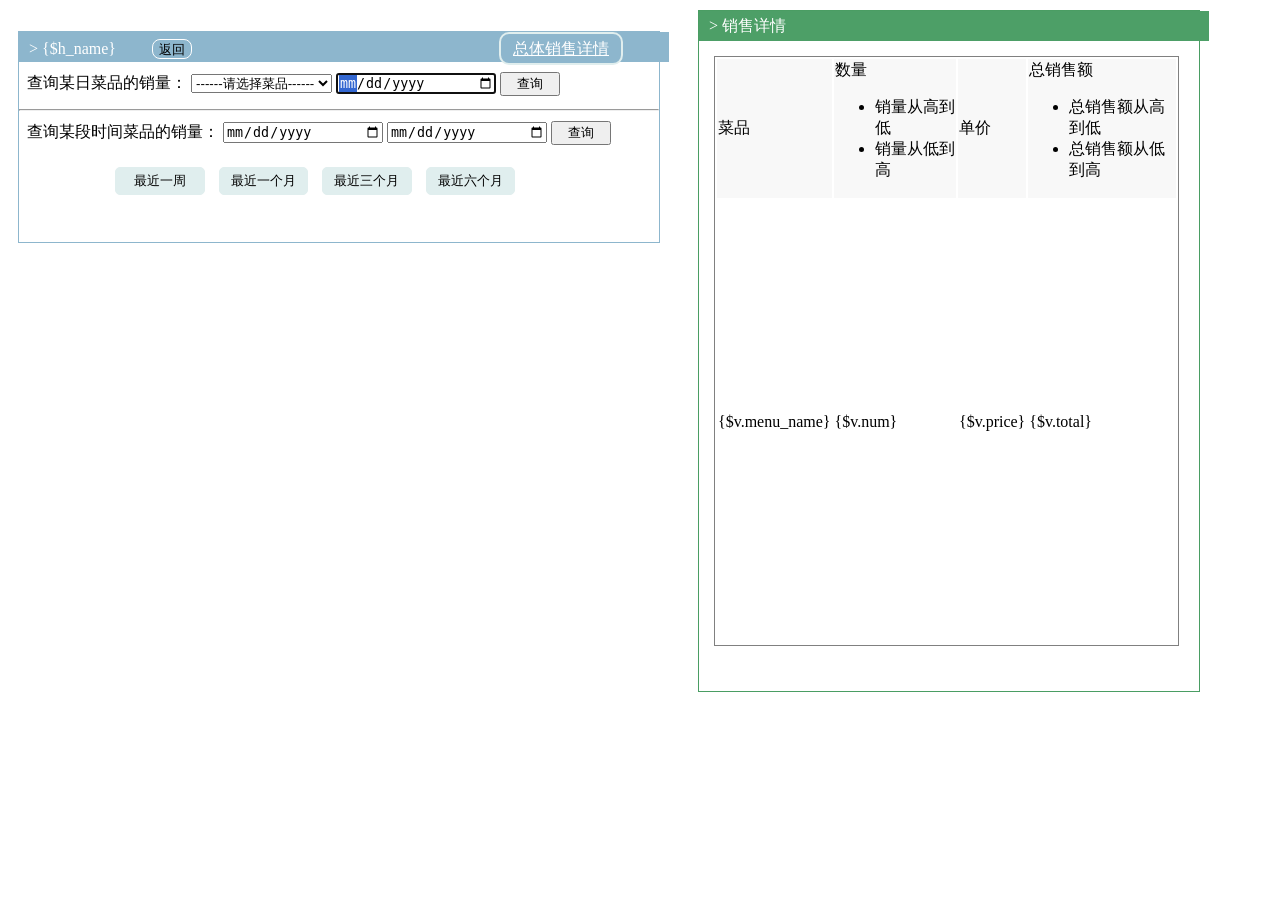
==== App/Admin/View/Index/Hotel/index.html @ 60c5d92b "Cloud20180113版" ====
<include file="Public/head" />

<body class="no-skin">
    <include file="Public/header" />
    <div class="main-container" id="main-container">
        <script type="text/javascript">
            try {
                ace.settings.check('main-container', 'fixed')
            } catch (e) {}
        </script>
        <include file="Public/sidebar" />
        <div class="main-content">
            <div class="main-content-inner">
                <!-- #section:basics/content.breadcrumbs -->
                <include file="Public/breadcrumbs" />
                <!-- /section:basics/content.breadcrumbs -->
                <div class="page-content">

                    <include file="Public/set" />
                    <script type="text/javascript" src="__PUBLIC__/Admin/js/changedata.js"></script>

                    <div style="width: auto;height: auto;">
                        <!-- /section:settings.box -->

                        <!-- left -->

                        <div class="lcontentpage" style="border: 1px solid #8DB6CD;width: 640px;height:210px;float: left;margin: 10px;position: relative;margin-top: 23px;">
                            <div style="height: 30px;position:absolute;top: 0px;width: 100%;background-color:#8DB6CD;line-height: 30px;padding-left: 10px;color:white; ">
                                >&nbsp;{$h_name} &nbsp;&nbsp;&nbsp; &nbsp;&nbsp;&nbsp;
                                <input type="button" value="返回" name="" onclick="window.history.back(); " style="height: 20px;width: 40px;margin-top: 7px;line-height: 17px;border: 1px solid white;background-color: transparent;border-radius: 8px;">
                            </div>
                            <div style="position: absolute;top: 40px;width: 100%;">
                                <form action="" method="post">
                                    &nbsp;&nbsp;查询某日菜品的销量：
                                    <select name="resname" onchange="" id="sel_1">
            <option value="0" selected="selected">------请选择菜品------</option>
            <foreach name="detail" item="v">
              <!--<option value="Name:{$v.menu_name} Num:{$v.num}">{$v.menu_name}</option>-->
              <option value='{$v.id}'>{$v.menu_name}</option>
            </foreach>
        </select>
                                    <input type="date" name="" id="time" autofocus="true" required="true" style="width: 25%;height: auto;margin-left: 0px;">
                                    <input type="button" id="timesubmit" value="查询" onclick="test()" style="margin-left: 0px;width:60px; ">

                                    <br /> 
                                    <hr style="margin-top: 13px; margin-bottom: 10px;"/>
                                    &nbsp;&nbsp;查询某段时间菜品的销量：
                                    <input type="date" name="" id="times" autofocus="true" required="true" style="width: 25%;height: auto;margin-left: 0px;">
                                    <input type="date" name="" id="timee" autofocus="true" required="true" style="width: 25%;height: auto;margin-left: 0px;">
                                   <input type="button" id="" value="查询" onclick="displaydata()" style="margin-left: 0px;width:60px; ">
                                   <br />
                                    <!--<select id="recent-time" style="margin-left: 10px;">
			                            <option value="a">最近一周</option>
			                            <option value="b">最近一个月</option>
			                            <option value="c">最近三个月</option>
			                            <option value="d">最近半年</option>
		                                </select>-->
		                            
                            </form>
                            <div style="margin: 5px auto 0;width: 70%;">
                            	<button class="timebutton" id="week" value="a" onclick="aweek()" style="width: 20%;height: 28px;padding: 2px 5px 2px 5px; margin-top: 6px; background: #e0eeee;border-radius: 5px;border: 1px solid #e0eeee;margin-right: 10px;">最近一周</button>
		                        <button class="timebutton" id="1month" value="b" onclick="onemonth()" style="width: 20%;height: 28px;padding: 2px 5px 2px 5px; margin-top: 6px; background: #e0eeee;border-radius: 5px;border: 1px solid #e0eeee; margin-right: 10px;">最近一个月</button>
		                        <button class="timebutton" id="3month" value="c" onclick="threemonth()" style="width: 20%;height: 28px;padding: 2px 5px 2px 5px; margin-top: 6px; background: #e0eeee;border-radius: 5px;border: 1px solid #e0eeee; margin-right: 10px;">最近三个月</button>
		                        <button class="timebutton" id="6month" value="d" onclick="sixmonth()" style="width: 20%;height: 28px;padding: 2px 5px 2px 5px; margin-top: 6px; background: #e0eeee;border-radius: 5px;border: 1px solid #e0eeee; margin-right: 10px;">最近六个月</button>
                            </div>
                            </div>
                            <div>



                                <div style="display: block;width: 120px;height: 29px;background-color:#8DB6CD;border: 2px solid #E0EEEE; border-radius: 10px;text-align: center;margin-left: 480px;position: absolute;top: 0px;line-height: 30px;"><a href="{:U('displayBox')}" style="color: white;">总体销售详情</a></div>
                            </div>

                        </div>

                        <!-- 柱状图表部分 -->
                        <div style="width: 635px;height: 455px;border:1px solid white;position: relative;top: 250px;margin-left: 10px;">



                            <div id="main" style="width: 620px;height: 450px;position: absolute;top: 40px;margin-left: 10px;">
                            </div>
                            <script type="text/javascript" src="__PUBLIC__/Admin/js/echarts.min.js"></script>
                            <script type="text/javascript">
                                var myChart = echarts.init(document.getElementById('main'));
                                var option = {

                                    title: {
                                        text: '销量前五的菜品的数量及金额',
                                        left: 'center',
                                        top: 0,
                                        textStyle: {
                                            fontWeight: 'normal',
                                            color: "#000",
                                            fontSize: 20
                                        }
                                    },

                                    tooltip: {
                                        trigger: 'axis'
                                    },
                                    legend: {
                                        left: 20,
                                        top: 30,
                                        itemGap: 16,
                                        itemWidth: 18,
                                        itemHeight: 10,
                                        data: ['数量', '金额']
                                    },
                                    toolbox: {
                                        show: true,
                                        feature: {
                                            dataView: {
                                                show: true,
                                                readOnly: false
                                            },
                                            magicType: {
                                                show: true,
                                                type: ['line', 'bar']
                                            },
                                            restore: {
                                                show: true
                                            },
                                            saveAsImage: {
                                                show: true
                                            }
                                        }
                                    },
                                    calculable: true,
                                    xAxis: [{
                                        type: 'category',
                                        data: ['{$detail.0.menu_name}', '{$detail.1.menu_name}', '{$detail.2.menu_name}', '{$detail.3.menu_name}', '{$detail.4.menu_name}']
                                    }],
                                    yAxis: [{
                                        type: 'value'
                                    }],
                                    series: [{
                                        name: '数量',
                                        type: 'bar',
                                        data: ['{$detail.0.num}','{$detail.1.num}','{$detail.2.num}','{$detail.3.num}','{$detail.4.num}'],
                                        markPoint: {
                                            data: [{
                                                type: 'max',
                                                name: '最大值'
                                            }, {
                                                type: 'min',
                                                name: '最小值'
                                            }]
                                        },
                                        markLine: {
                                            data: [{
                                                type: 'average',
                                                name: '平均值'
                                            }]
                                        }
                                    }, {
                                        name: '金额',
                                        type: 'bar',
                                        data: ['{$detail.0.total}','{$detail.1.total}','{$detail.2.total}','{$detail.3.total}','{$detail.4.total}'],

                                        markLine: {
                                            data: [{
                                                type: 'average',
                                                name: '平均值'
                                            }]
                                        }
                                    }]
                                };
                                myChart.setOption(option);
                            </script>
                            <!-- <script type="text/javascript" src="__PUBLIC__/Admin/js/zhu/jQuery.js"></script>
<script type="text/javascript" src="__PUBLIC__/Admin/js/zhu/jqplot.js"></script>
<script type="text/javascript" src="__PUBLIC__/Admin/js/zhu/jqplot/jquery.jqplot.min.js"></script>
<script type="text/javascript" src="__PUBLIC__/Admin/js/zhu/jqplot/examples/syntaxhighlighter/scripts/shCore.min.js"></script>
<script type="text/javascript" src="__PUBLIC__/Admin/js/zhu/jqplot/examples/syntaxhighlighter/scripts/shBrushJScript.min.js"></script>
<script type="text/javascript" src="__PUBLIC__/Admin/js/zhu/jqplot/examples/syntaxhighlighter/scripts/shBrushXml.min.js"></script>
<script type="text/javascript" src="__PUBLIC__/Admin/js/zhu/jqplot/plugins/jqplot.logAxisRenderer.min.js"></script>
<script type="text/javascript" src="__PUBLIC__/Admin/js/zhu/jqplot/plugins/jqplot.canvasTextRenderer.min.js"></script>
<script type="text/javascript" src="__PUBLIC__/Admin/js/zhu/jqplot/plugins/jqplot.canvasAxisLabelrenderer.min.js"></script>
<script type="text/javascript" src="__PUBLIC__/Admin/js/zhu/jqplot/plugins/jqplot.canvasAxisTickRenderer.min.js"></script>
<script type="text/javascript" src="__PUBLIC__/Admin/js/zhu/jqplot/plugins/jqplot.dateAxisRenderer.min.js"></script>
<script type="text/javascript" src="__PUBLIC__/Admin/js/zhu/jqplot/plugins/jqplot.categoryAxisRenderer.min.js"></script>
<script type="text/javascript" src="__PUBLIC__/Admin/js/zhu/jqplot/plugins/jqplot.barRenderer.min.js"></script>
<script type="text/javascript" src="__PUBLIC__/Admin/js/zhu/jqplot/plugins/jqplot.pointLabels.min.js"></script>
<script type="text/javascript" src="__PUBLIC__/Admin/js/zhu/jqplot/plugins/jqplot.dateaxisRenderer.min.js"></script>
<script type="text/javascript" src="__PUBLIC__/Admin/js/zhu/jqplot/plugins/jqplot.dateaxisRenderer.min.js"></script>
<script type="text/javascript" src="__PUBLIC__/Admin/js/zhu/m_jqplot.js"></script>
<link rel="stylesheet" type="text/css" href="__PUBLIC__/Admin/js/jqplot/jquery.jqplot.min.css">
<link rel="stylesheet" type="text/css" href="__PUBLIC__/Admin/js/jqplot/examples/syntaxhighlighter/styles/shCoreDefault.min.css">
<link rel="stylesheet" type="text/css" href="__PUBLIC__/Admin/js/jqplot/examples/syntaxhighlighter/styles/shThemejqplotPlot.min.css">

<script type="text/javascript">
    var data = [[24,15,36,27,38,29],[73,46,58,61,41]];
    var data_max = 100; //Y轴最大刻度
    var line_title = ["销量","销售额"]; //曲线名称
    var y_label = "数值"; //Y轴标题
    var x_label = "菜名"; //X轴标题
    var x = ["红烧肉","羊肉串","水煮鱼","拍黄瓜","金针菇炒蛋"]; //定义X轴刻度值
    var title = "这是标题"; //统计图标标题
    j.jqplot.diagram.base("chart2", data, line_title, "这是销量前五菜品的销量和销售额", x, x_label, y_label, data_max, 2);
</script> -->


                        </div>
                        <script type="text/javascript">
                            	
                            function test() {
                            	
                            	var h_id = document.getElementById('h_id').value;
								var menu_id=document.getElementById('sel_1').value;
								var time=document.getElementById('time').value;
								console.log(menu_id);
								console.log(time);
								
                                 $.ajax({
							        type: "post",
							        dataType: "json",
							        data: {
							            h_id: h_id,
							            menu_id:menu_id,
							            time:time
							        },
							        url: "displaySingle",
							        success: function(data) {
		                                var msg = " ";
		                                msg += menu_id;
		                                msg += "　" + time;
		                                msg += "\n销售量为:";
		                                msg += cookmenuByDay[0];
		                                msg += "\n销售额为:";
		                                msg += cookmenuByDay[1];
		                                alert(msg);
		                             },
		                             error: function() {
								            alert(111);
								        }
                          });
       				 }
                        </script>
                    </div>
                </div>



                <!-- right -->

                <div class="rcontentpage" style="border:1px solid rgb(74,157,99); width: 500px;height: 680px;margin-left: 690px;position: relative;margin-top: -455px;">
                    <div style="height: 30px;position:absolute;top: 0px;width: 100%;background-color: rgb(77,159,103);line-height: 30px;padding-left: 10px;color:white; ">
                        >&nbsp;销售详情
                    </div>
                    <div style="overflow: scroll;height:635px;position: absolute;top: 30px; ">
                        <table style="border: 1px solid gray;margin: 15px;width: 465px;height: 590px;">
                            <thead>
                                <tr style="background-color: rgb(248,248,248);border : 1px solid white;">
                                    <td>菜品</td>
                                    <td class="numtd">数量 <span class="triangle-up"></span>
                                    	<div class="numsort">
                                    		<ul>
                                    			<li onclick="numsorttop()">销量从高到低</li>
                                    			<li onclick="numsortlow()">销量从低到高</li>
                                    		</ul>
                                    	</div>
                                    </td>
                                    <td>单价</td>
                                    <td class="numtd">总销售额 <span class="triangle-up"></span>
                                    	<div class="pricesort">
                                    		<ul>
                                    			<li onclick="pricesorttop()">总销售额从高到低</li>
                                    			<li onclick="pricesortlow()">总销售额从低到高</li>
                                    		</ul>
                                    	</div>
                                    </td>
                                </tr>
                            </thead>
                            <tbody id='saleDetail'>
                                <foreach name="detail" item="v">
                                    <tr>
                                        <td>{$v.menu_name}</td>
                                        <td>{$v.num}</td>
                                        <td>{$v.price}</td>
                                        <td>{$v.total}</td>
                                    </tr>
                                </foreach>
                            </tbody>
                        </table>
                        <input type="text" id="h_id" value="{$h_id}" style="display: none;">
                    </div>

                </div>
                <script>
                	
                </script>




            </div>
            <!-- bottom -->






        </div>



        <!--  <div class="rcontentpage">
                        <div class="rtopcontent">>&nbsp;&nbsp;统计图表</div>
                            <div class="autocontent">


                            </div> 
                        </div>
                    </div>
             
                -->




        <!-- /.row -->
    </div>

    <!-- /.page-content -->
    </div>
    </div>
    <!-- /.main-content -->
    <include file="Public/footer" />
    </div>
    <!-- /.main-container -->
    <include file="Public/footerjs" />
    <!-- inline scripts related to this page -->
</body>

</html>
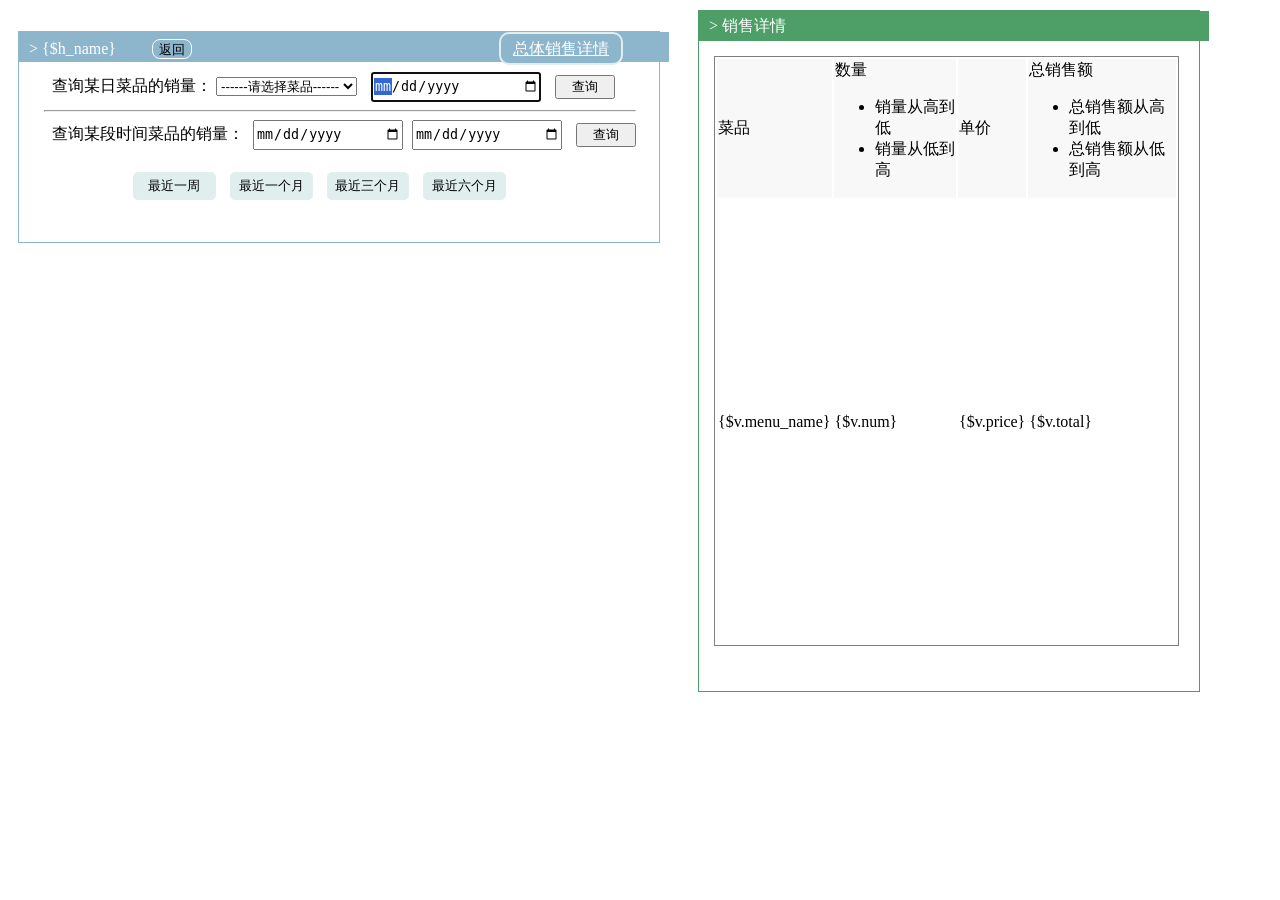
==== commit f081de32: "2018/01/20版" ====
--- a/App/Admin/View/Index/Hotel/index.html
+++ b/App/Admin/View/Index/Hotel/index.html
@@ -29,25 +29,26 @@
                                 >&nbsp;{$h_name} &nbsp;&nbsp;&nbsp; &nbsp;&nbsp;&nbsp;
                                 <input type="button" value="返回" name="" onclick="window.history.back(); " style="height: 20px;width: 40px;margin-top: 7px;line-height: 17px;border: 1px solid white;background-color: transparent;border-radius: 8px;">
                             </div>
-                            <div style="position: absolute;top: 40px;width: 100%;">
+                            <div style="position: absolute;top: 40px;margin-left: 25px;">
                                 <form action="" method="post">
                                     &nbsp;&nbsp;查询某日菜品的销量：
                                     <select name="resname" onchange="" id="sel_1">
             <option value="0" selected="selected">------请选择菜品------</option>
             <foreach name="detail" item="v">
-              <!--<option value="Name:{$v.menu_name} Num:{$v.num}">{$v.menu_name}</option>-->
-              <option value='{$v.id}'>{$v.menu_name}</option>
+
+              <!-- <option value="Name:{$v.menu_name} Num:{$v.num}">{$v.menu_name}</option> -->
+              <option id="sel_2"  value="{$v.id}">{$v.menu_name}</option>
             </foreach>
         </select>
-                                    <input type="date" name="" id="time" autofocus="true" required="true" style="width: 25%;height: auto;margin-left: 0px;">
-                                    <input type="button" id="timesubmit" value="查询" onclick="test()" style="margin-left: 0px;width:60px; ">
+                                    <input type="date" name="" id="time" autofocus="true" required="true" style="width: 170px;height: 30px;margin-left: 10px;">
+                                    <input type="button" id="timesubmit" value="查询" onclick="test()" style="margin-left: 10px;width:60px; ">
 
                                     <br /> 
-                                    <hr style="margin-top: 13px; margin-bottom: 10px;"/>
+                                    <hr/>
                                     &nbsp;&nbsp;查询某段时间菜品的销量：
-                                    <input type="date" name="" id="times" autofocus="true" required="true" style="width: 25%;height: auto;margin-left: 0px;">
-                                    <input type="date" name="" id="timee" autofocus="true" required="true" style="width: 25%;height: auto;margin-left: 0px;">
-                                   <input type="button" id="" value="查询" onclick="displaydata()" style="margin-left: 0px;width:60px; ">
+                                    <input type="date" name="" id="times" autofocus="true" required="true" style="width: 150px;height: 30px;margin-left: 5px;">
+                                    <input type="date" name="" id="timee" autofocus="true" required="true" style="width: 150px;height: 30px;margin-left: 5px;">
+                                   <input type="button" id="" value="查询" onclick="displaydata()" style="margin-left: 10px;width:60px; ">
                                    <br />
                                     <!--<select id="recent-time" style="margin-left: 10px;">
 			                            <option value="a">最近一周</option>
@@ -58,10 +59,10 @@
 		                            
                             </form>
                             <div style="margin: 5px auto 0;width: 70%;">
-                            	<button class="timebutton" id="week" value="a" onclick="aweek()" style="width: 20%;height: 28px;padding: 2px 5px 2px 5px; margin-top: 6px; background: #e0eeee;border-radius: 5px;border: 1px solid #e0eeee;margin-right: 10px;">最近一周</button>
-		                        <button class="timebutton" id="1month" value="b" onclick="onemonth()" style="width: 20%;height: 28px;padding: 2px 5px 2px 5px; margin-top: 6px; background: #e0eeee;border-radius: 5px;border: 1px solid #e0eeee; margin-right: 10px;">最近一个月</button>
-		                        <button class="timebutton" id="3month" value="c" onclick="threemonth()" style="width: 20%;height: 28px;padding: 2px 5px 2px 5px; margin-top: 6px; background: #e0eeee;border-radius: 5px;border: 1px solid #e0eeee; margin-right: 10px;">最近三个月</button>
-		                        <button class="timebutton" id="6month" value="d" onclick="sixmonth()" style="width: 20%;height: 28px;padding: 2px 5px 2px 5px; margin-top: 6px; background: #e0eeee;border-radius: 5px;border: 1px solid #e0eeee; margin-right: 10px;">最近六个月</button>
+                                <button class="timebutton" id="week" value="a" onclick="aweek()" style="width: 20%;height: 28px;padding: 2px 5px 2px 5px; margin-top: 6px; background: #e0eeee;border-radius: 5px;border: 1px solid #e0eeee;margin-right: 10px;">最近一周</button>
+                                <button class="timebutton" id="1month" value="b" onclick="onemonth()" style="width: 20%;height: 28px;padding: 2px 5px 2px 5px; margin-top: 6px; background: #e0eeee;border-radius: 5px;border: 1px solid #e0eeee; margin-right: 10px;">最近一个月</button>
+                                <button class="timebutton" id="3month" value="c" onclick="threemonth()" style="width: 20%;height: 28px;padding: 2px 5px 2px 5px; margin-top: 6px; background: #e0eeee;border-radius: 5px;border: 1px solid #e0eeee; margin-right: 10px;">最近三个月</button>
+                                <button class="timebutton" id="6month" value="d" onclick="sixmonth()" style="width: 20%;height: 28px;padding: 2px 5px 2px 5px; margin-top: 6px; background: #e0eeee;border-radius: 5px;border: 1px solid #e0eeee; margin-right: 10px;">最近六个月</button>
                             </div>
                             </div>
                             <div>
@@ -74,7 +75,7 @@
                         </div>
 
                         <!-- 柱状图表部分 -->
-                        <div style="width: 635px;height: 455px;border:1px solid white;position: relative;top: 250px;margin-left: 10px;">
+                        <div style="width: 635px;height: 455px;border:1px solid white;position: relative;top: 240px;margin-left: 10px;">
 
 
 
@@ -205,37 +206,40 @@
                         <script type="text/javascript">
                             	
                             function test() {
-                            	
-                            	var h_id = document.getElementById('h_id').value;
-								var menu_id=document.getElementById('sel_1').value;
-								var time=document.getElementById('time').value;
-								console.log(menu_id);
-								console.log(time);
-								
+                                
+                                var h_id = document.getElementById('h_id').value;
+                                var menu_id=document.getElementById('sel_1').value;
+                                var menu_name=document.getElementById('sel_2').innerHTML;
+                                var time=document.getElementById('time').value;
+                                console.log(h_id);
+                                console.log(menu_name);
+                                console.log(menu_id);
+                                console.log(time);
                                  $.ajax({
-							        type: "post",
-							        dataType: "json",
-							        data: {
-							            h_id: h_id,
-							            menu_id:menu_id,
-							            time:time
-							        },
-							        url: "displaySingle",
-							        success: function(data) {
-		                                var msg = " ";
-		                                msg += menu_id;
-		                                msg += "　" + time;
-		                                msg += "\n销售量为:";
-		                                msg += cookmenuByDay[0];
-		                                msg += "\n销售额为:";
-		                                msg += cookmenuByDay[1];
-		                                alert(msg);
-		                             },
-		                             error: function() {
-								            alert(111);
-								        }
+                                    type: "post",
+                                    dataType: "json",
+                                    data: {
+                                        h_id: h_id,
+                                        menu_id:menu_id,
+                                        time:time
+                                    },
+                                    url: "displaySingle",
+                                    success: function(data) {
+                                        console.log(data);
+                                        var msg = " ";
+                                        msg += menu_name;
+                                        msg += "　" + time;
+                                        msg += "\n销售量为:";
+                                        msg += data[0].num;
+                                        msg += "\n销售额为:";
+                                        msg += data[0].total;
+                                        alert(msg);
+                                     },
+                                     error: function() {
+                                            alert(111);
+                                        }
                           });
-       				 }
+                     }
                         </script>
                     </div>
                 </div>
@@ -253,7 +257,7 @@
                             <thead>
                                 <tr style="background-color: rgb(248,248,248);border : 1px solid white;">
                                     <td>菜品</td>
-                                    <td class="numtd">数量 <span class="triangle-up"></span>
+                                    <td class="numtd">数量&nbsp;<span class="triangle-up"></span>
                                     	<div class="numsort">
                                     		<ul>
                                     			<li onclick="numsorttop()">销量从高到低</li>
@@ -262,7 +266,7 @@
                                     	</div>
                                     </td>
                                     <td>单价</td>
-                                    <td class="numtd">总销售额 <span class="triangle-up"></span>
+                                    <td class="numtd">总销售额&nbsp;<span class="triangle-up"></span>
                                     	<div class="pricesort">
                                     		<ul>
                                     			<li onclick="pricesorttop()">总销售额从高到低</li>
@@ -287,9 +291,6 @@
                     </div>
 
                 </div>
-                <script>
-                	
-                </script>
 
 
 
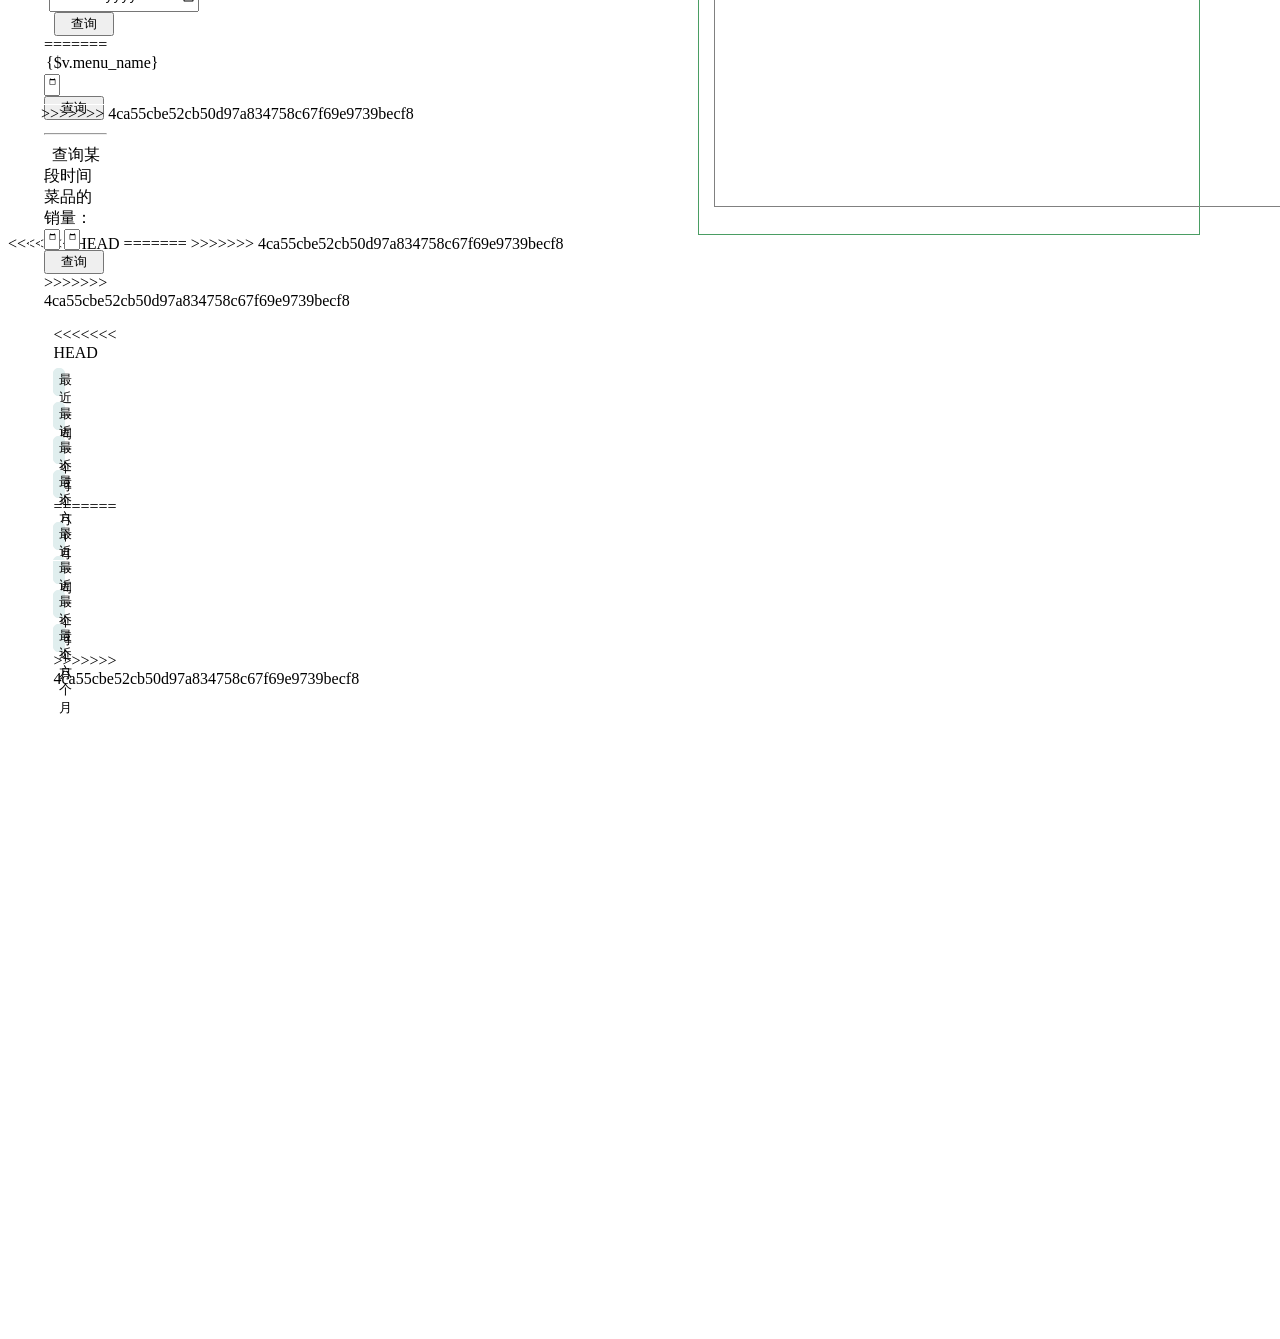
==== commit c8137c12: "20180120" ====
--- a/App/Admin/View/Index/Hotel/index.html
+++ b/App/Admin/View/Index/Hotel/index.html
@@ -29,12 +29,17 @@
                                 >&nbsp;{$h_name} &nbsp;&nbsp;&nbsp; &nbsp;&nbsp;&nbsp;
                                 <input type="button" value="返回" name="" onclick="window.history.back(); " style="height: 20px;width: 40px;margin-top: 7px;line-height: 17px;border: 1px solid white;background-color: transparent;border-radius: 8px;">
                             </div>
+<<<<<<< HEAD
                             <div style="position: absolute;top: 40px;margin-left: 25px;">
+=======
+                            <div style="position: absolute;top: 40px;width: 100%;">
+>>>>>>> 4ca55cbe52cb50d97a834758c67f69e9739becf8
                                 <form action="" method="post">
                                     &nbsp;&nbsp;查询某日菜品的销量：
                                     <select name="resname" onchange="" id="sel_1">
             <option value="0" selected="selected">------请选择菜品------</option>
             <foreach name="detail" item="v">
+<<<<<<< HEAD
 
               <!-- <option value="Name:{$v.menu_name} Num:{$v.num}">{$v.menu_name}</option> -->
               <option id="sel_2"  value="{$v.id}">{$v.menu_name}</option>
@@ -49,6 +54,21 @@
                                     <input type="date" name="" id="times" autofocus="true" required="true" style="width: 150px;height: 30px;margin-left: 5px;">
                                     <input type="date" name="" id="timee" autofocus="true" required="true" style="width: 150px;height: 30px;margin-left: 5px;">
                                    <input type="button" id="" value="查询" onclick="displaydata()" style="margin-left: 10px;width:60px; ">
+=======
+              <!--<option value="Name:{$v.menu_name} Num:{$v.num}">{$v.menu_name}</option>-->
+              <option value='{$v.id}'>{$v.menu_name}</option>
+            </foreach>
+        </select>
+                                    <input type="date" name="" id="time" autofocus="true" required="true" style="width: 25%;height: auto;margin-left: 0px;">
+                                    <input type="button" id="timesubmit" value="查询" onclick="test()" style="margin-left: 0px;width:60px; ">
+
+                                    <br /> 
+                                    <hr style="margin-top: 13px; margin-bottom: 10px;"/>
+                                    &nbsp;&nbsp;查询某段时间菜品的销量：
+                                    <input type="date" name="" id="times" autofocus="true" required="true" style="width: 25%;height: auto;margin-left: 0px;">
+                                    <input type="date" name="" id="timee" autofocus="true" required="true" style="width: 25%;height: auto;margin-left: 0px;">
+                                   <input type="button" id="" value="查询" onclick="displaydata()" style="margin-left: 0px;width:60px; ">
+>>>>>>> 4ca55cbe52cb50d97a834758c67f69e9739becf8
                                    <br />
                                     <!--<select id="recent-time" style="margin-left: 10px;">
 			                            <option value="a">最近一周</option>
@@ -59,10 +79,17 @@
 		                            
                             </form>
                             <div style="margin: 5px auto 0;width: 70%;">
+<<<<<<< HEAD
                                 <button class="timebutton" id="week" value="a" onclick="aweek()" style="width: 20%;height: 28px;padding: 2px 5px 2px 5px; margin-top: 6px; background: #e0eeee;border-radius: 5px;border: 1px solid #e0eeee;margin-right: 10px;">最近一周</button>
                                 <button class="timebutton" id="1month" value="b" onclick="onemonth()" style="width: 20%;height: 28px;padding: 2px 5px 2px 5px; margin-top: 6px; background: #e0eeee;border-radius: 5px;border: 1px solid #e0eeee; margin-right: 10px;">最近一个月</button>
                                 <button class="timebutton" id="3month" value="c" onclick="threemonth()" style="width: 20%;height: 28px;padding: 2px 5px 2px 5px; margin-top: 6px; background: #e0eeee;border-radius: 5px;border: 1px solid #e0eeee; margin-right: 10px;">最近三个月</button>
                                 <button class="timebutton" id="6month" value="d" onclick="sixmonth()" style="width: 20%;height: 28px;padding: 2px 5px 2px 5px; margin-top: 6px; background: #e0eeee;border-radius: 5px;border: 1px solid #e0eeee; margin-right: 10px;">最近六个月</button>
+=======
+                            	<button class="timebutton" id="week" value="a" onclick="aweek()" style="width: 20%;height: 28px;padding: 2px 5px 2px 5px; margin-top: 6px; background: #e0eeee;border-radius: 5px;border: 1px solid #e0eeee;margin-right: 10px;">最近一周</button>
+		                        <button class="timebutton" id="1month" value="b" onclick="onemonth()" style="width: 20%;height: 28px;padding: 2px 5px 2px 5px; margin-top: 6px; background: #e0eeee;border-radius: 5px;border: 1px solid #e0eeee; margin-right: 10px;">最近一个月</button>
+		                        <button class="timebutton" id="3month" value="c" onclick="threemonth()" style="width: 20%;height: 28px;padding: 2px 5px 2px 5px; margin-top: 6px; background: #e0eeee;border-radius: 5px;border: 1px solid #e0eeee; margin-right: 10px;">最近三个月</button>
+		                        <button class="timebutton" id="6month" value="d" onclick="sixmonth()" style="width: 20%;height: 28px;padding: 2px 5px 2px 5px; margin-top: 6px; background: #e0eeee;border-radius: 5px;border: 1px solid #e0eeee; margin-right: 10px;">最近六个月</button>
+>>>>>>> 4ca55cbe52cb50d97a834758c67f69e9739becf8
                             </div>
                             </div>
                             <div>
@@ -75,7 +102,11 @@
                         </div>
 
                         <!-- 柱状图表部分 -->
+<<<<<<< HEAD
                         <div style="width: 635px;height: 455px;border:1px solid white;position: relative;top: 240px;margin-left: 10px;">
+=======
+                        <div style="width: 635px;height: 455px;border:1px solid white;position: relative;top: 250px;margin-left: 10px;">
+>>>>>>> 4ca55cbe52cb50d97a834758c67f69e9739becf8
 
 
 
@@ -206,6 +237,7 @@
                         <script type="text/javascript">
                             	
                             function test() {
+<<<<<<< HEAD
                                 
                                 var h_id = document.getElementById('h_id').value;
                                 var menu_id=document.getElementById('sel_1').value;
@@ -240,6 +272,39 @@
                                         }
                           });
                      }
+=======
+                            	
+                            	var h_id = document.getElementById('h_id').value;
+								var menu_id=document.getElementById('sel_1').value;
+								var time=document.getElementById('time').value;
+								console.log(menu_id);
+								console.log(time);
+								
+                                 $.ajax({
+							        type: "post",
+							        dataType: "json",
+							        data: {
+							            h_id: h_id,
+							            menu_id:menu_id,
+							            time:time
+							        },
+							        url: "displaySingle",
+							        success: function(data) {
+		                                var msg = " ";
+		                                msg += menu_id;
+		                                msg += "　" + time;
+		                                msg += "\n销售量为:";
+		                                msg += cookmenuByDay[0];
+		                                msg += "\n销售额为:";
+		                                msg += cookmenuByDay[1];
+		                                alert(msg);
+		                             },
+		                             error: function() {
+								            alert(111);
+								        }
+                          });
+       				 }
+>>>>>>> 4ca55cbe52cb50d97a834758c67f69e9739becf8
                         </script>
                     </div>
                 </div>
@@ -257,7 +322,11 @@
                             <thead>
                                 <tr style="background-color: rgb(248,248,248);border : 1px solid white;">
                                     <td>菜品</td>
+<<<<<<< HEAD
                                     <td class="numtd">数量&nbsp;<span class="triangle-up"></span>
+=======
+                                    <td class="numtd">数量 <span class="triangle-up"></span>
+>>>>>>> 4ca55cbe52cb50d97a834758c67f69e9739becf8
                                     	<div class="numsort">
                                     		<ul>
                                     			<li onclick="numsorttop()">销量从高到低</li>
@@ -266,7 +335,11 @@
                                     	</div>
                                     </td>
                                     <td>单价</td>
+<<<<<<< HEAD
                                     <td class="numtd">总销售额&nbsp;<span class="triangle-up"></span>
+=======
+                                    <td class="numtd">总销售额 <span class="triangle-up"></span>
+>>>>>>> 4ca55cbe52cb50d97a834758c67f69e9739becf8
                                     	<div class="pricesort">
                                     		<ul>
                                     			<li onclick="pricesorttop()">总销售额从高到低</li>
@@ -291,6 +364,12 @@
                     </div>
 
                 </div>
+<<<<<<< HEAD
+=======
+                <script>
+                	
+                </script>
+>>>>>>> 4ca55cbe52cb50d97a834758c67f69e9739becf8
 
 
 
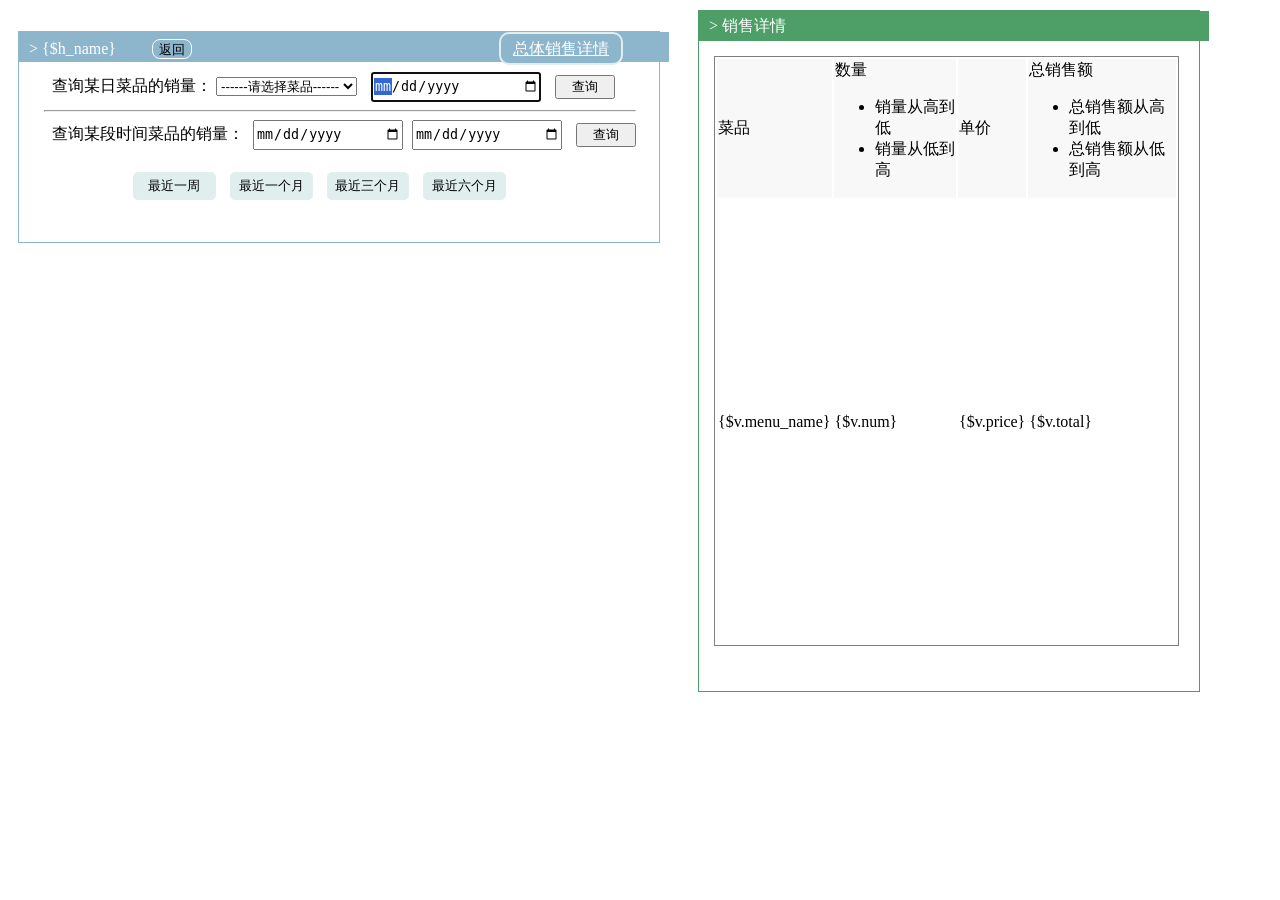
==== commit 5b9727bc: "最新版" ====
--- a/App/Admin/View/Index/Hotel/index.html
+++ b/App/Admin/View/Index/Hotel/index.html
@@ -29,17 +29,12 @@
                                 >&nbsp;{$h_name} &nbsp;&nbsp;&nbsp; &nbsp;&nbsp;&nbsp;
                                 <input type="button" value="返回" name="" onclick="window.history.back(); " style="height: 20px;width: 40px;margin-top: 7px;line-height: 17px;border: 1px solid white;background-color: transparent;border-radius: 8px;">
                             </div>
-<<<<<<< HEAD
                             <div style="position: absolute;top: 40px;margin-left: 25px;">
-=======
-                            <div style="position: absolute;top: 40px;width: 100%;">
->>>>>>> 4ca55cbe52cb50d97a834758c67f69e9739becf8
                                 <form action="" method="post">
                                     &nbsp;&nbsp;查询某日菜品的销量：
                                     <select name="resname" onchange="" id="sel_1">
             <option value="0" selected="selected">------请选择菜品------</option>
             <foreach name="detail" item="v">
-<<<<<<< HEAD
 
               <!-- <option value="Name:{$v.menu_name} Num:{$v.num}">{$v.menu_name}</option> -->
               <option id="sel_2"  value="{$v.id}">{$v.menu_name}</option>
@@ -54,21 +49,6 @@
                                     <input type="date" name="" id="times" autofocus="true" required="true" style="width: 150px;height: 30px;margin-left: 5px;">
                                     <input type="date" name="" id="timee" autofocus="true" required="true" style="width: 150px;height: 30px;margin-left: 5px;">
                                    <input type="button" id="" value="查询" onclick="displaydata()" style="margin-left: 10px;width:60px; ">
-=======
-              <!--<option value="Name:{$v.menu_name} Num:{$v.num}">{$v.menu_name}</option>-->
-              <option value='{$v.id}'>{$v.menu_name}</option>
-            </foreach>
-        </select>
-                                    <input type="date" name="" id="time" autofocus="true" required="true" style="width: 25%;height: auto;margin-left: 0px;">
-                                    <input type="button" id="timesubmit" value="查询" onclick="test()" style="margin-left: 0px;width:60px; ">
-
-                                    <br /> 
-                                    <hr style="margin-top: 13px; margin-bottom: 10px;"/>
-                                    &nbsp;&nbsp;查询某段时间菜品的销量：
-                                    <input type="date" name="" id="times" autofocus="true" required="true" style="width: 25%;height: auto;margin-left: 0px;">
-                                    <input type="date" name="" id="timee" autofocus="true" required="true" style="width: 25%;height: auto;margin-left: 0px;">
-                                   <input type="button" id="" value="查询" onclick="displaydata()" style="margin-left: 0px;width:60px; ">
->>>>>>> 4ca55cbe52cb50d97a834758c67f69e9739becf8
                                    <br />
                                     <!--<select id="recent-time" style="margin-left: 10px;">
 			                            <option value="a">最近一周</option>
@@ -79,17 +59,10 @@
 		                            
                             </form>
                             <div style="margin: 5px auto 0;width: 70%;">
-<<<<<<< HEAD
                                 <button class="timebutton" id="week" value="a" onclick="aweek()" style="width: 20%;height: 28px;padding: 2px 5px 2px 5px; margin-top: 6px; background: #e0eeee;border-radius: 5px;border: 1px solid #e0eeee;margin-right: 10px;">最近一周</button>
                                 <button class="timebutton" id="1month" value="b" onclick="onemonth()" style="width: 20%;height: 28px;padding: 2px 5px 2px 5px; margin-top: 6px; background: #e0eeee;border-radius: 5px;border: 1px solid #e0eeee; margin-right: 10px;">最近一个月</button>
                                 <button class="timebutton" id="3month" value="c" onclick="threemonth()" style="width: 20%;height: 28px;padding: 2px 5px 2px 5px; margin-top: 6px; background: #e0eeee;border-radius: 5px;border: 1px solid #e0eeee; margin-right: 10px;">最近三个月</button>
                                 <button class="timebutton" id="6month" value="d" onclick="sixmonth()" style="width: 20%;height: 28px;padding: 2px 5px 2px 5px; margin-top: 6px; background: #e0eeee;border-radius: 5px;border: 1px solid #e0eeee; margin-right: 10px;">最近六个月</button>
-=======
-                            	<button class="timebutton" id="week" value="a" onclick="aweek()" style="width: 20%;height: 28px;padding: 2px 5px 2px 5px; margin-top: 6px; background: #e0eeee;border-radius: 5px;border: 1px solid #e0eeee;margin-right: 10px;">最近一周</button>
-		                        <button class="timebutton" id="1month" value="b" onclick="onemonth()" style="width: 20%;height: 28px;padding: 2px 5px 2px 5px; margin-top: 6px; background: #e0eeee;border-radius: 5px;border: 1px solid #e0eeee; margin-right: 10px;">最近一个月</button>
-		                        <button class="timebutton" id="3month" value="c" onclick="threemonth()" style="width: 20%;height: 28px;padding: 2px 5px 2px 5px; margin-top: 6px; background: #e0eeee;border-radius: 5px;border: 1px solid #e0eeee; margin-right: 10px;">最近三个月</button>
-		                        <button class="timebutton" id="6month" value="d" onclick="sixmonth()" style="width: 20%;height: 28px;padding: 2px 5px 2px 5px; margin-top: 6px; background: #e0eeee;border-radius: 5px;border: 1px solid #e0eeee; margin-right: 10px;">最近六个月</button>
->>>>>>> 4ca55cbe52cb50d97a834758c67f69e9739becf8
                             </div>
                             </div>
                             <div>
@@ -102,11 +75,7 @@
                         </div>
 
                         <!-- 柱状图表部分 -->
-<<<<<<< HEAD
                         <div style="width: 635px;height: 455px;border:1px solid white;position: relative;top: 240px;margin-left: 10px;">
-=======
-                        <div style="width: 635px;height: 455px;border:1px solid white;position: relative;top: 250px;margin-left: 10px;">
->>>>>>> 4ca55cbe52cb50d97a834758c67f69e9739becf8
 
 
 
@@ -237,7 +206,6 @@
                         <script type="text/javascript">
                             	
                             function test() {
-<<<<<<< HEAD
                                 
                                 var h_id = document.getElementById('h_id').value;
                                 var menu_id=document.getElementById('sel_1').value;
@@ -272,39 +240,6 @@
                                         }
                           });
                      }
-=======
-                            	
-                            	var h_id = document.getElementById('h_id').value;
-								var menu_id=document.getElementById('sel_1').value;
-								var time=document.getElementById('time').value;
-								console.log(menu_id);
-								console.log(time);
-								
-                                 $.ajax({
-							        type: "post",
-							        dataType: "json",
-							        data: {
-							            h_id: h_id,
-							            menu_id:menu_id,
-							            time:time
-							        },
-							        url: "displaySingle",
-							        success: function(data) {
-		                                var msg = " ";
-		                                msg += menu_id;
-		                                msg += "　" + time;
-		                                msg += "\n销售量为:";
-		                                msg += cookmenuByDay[0];
-		                                msg += "\n销售额为:";
-		                                msg += cookmenuByDay[1];
-		                                alert(msg);
-		                             },
-		                             error: function() {
-								            alert(111);
-								        }
-                          });
-       				 }
->>>>>>> 4ca55cbe52cb50d97a834758c67f69e9739becf8
                         </script>
                     </div>
                 </div>
@@ -322,11 +257,7 @@
                             <thead>
                                 <tr style="background-color: rgb(248,248,248);border : 1px solid white;">
                                     <td>菜品</td>
-<<<<<<< HEAD
                                     <td class="numtd">数量&nbsp;<span class="triangle-up"></span>
-=======
-                                    <td class="numtd">数量 <span class="triangle-up"></span>
->>>>>>> 4ca55cbe52cb50d97a834758c67f69e9739becf8
                                     	<div class="numsort">
                                     		<ul>
                                     			<li onclick="numsorttop()">销量从高到低</li>
@@ -335,11 +266,7 @@
                                     	</div>
                                     </td>
                                     <td>单价</td>
-<<<<<<< HEAD
                                     <td class="numtd">总销售额&nbsp;<span class="triangle-up"></span>
-=======
-                                    <td class="numtd">总销售额 <span class="triangle-up"></span>
->>>>>>> 4ca55cbe52cb50d97a834758c67f69e9739becf8
                                     	<div class="pricesort">
                                     		<ul>
                                     			<li onclick="pricesorttop()">总销售额从高到低</li>
@@ -364,12 +291,6 @@
                     </div>
 
                 </div>
-<<<<<<< HEAD
-=======
-                <script>
-                	
-                </script>
->>>>>>> 4ca55cbe52cb50d97a834758c67f69e9739becf8
 
 
 
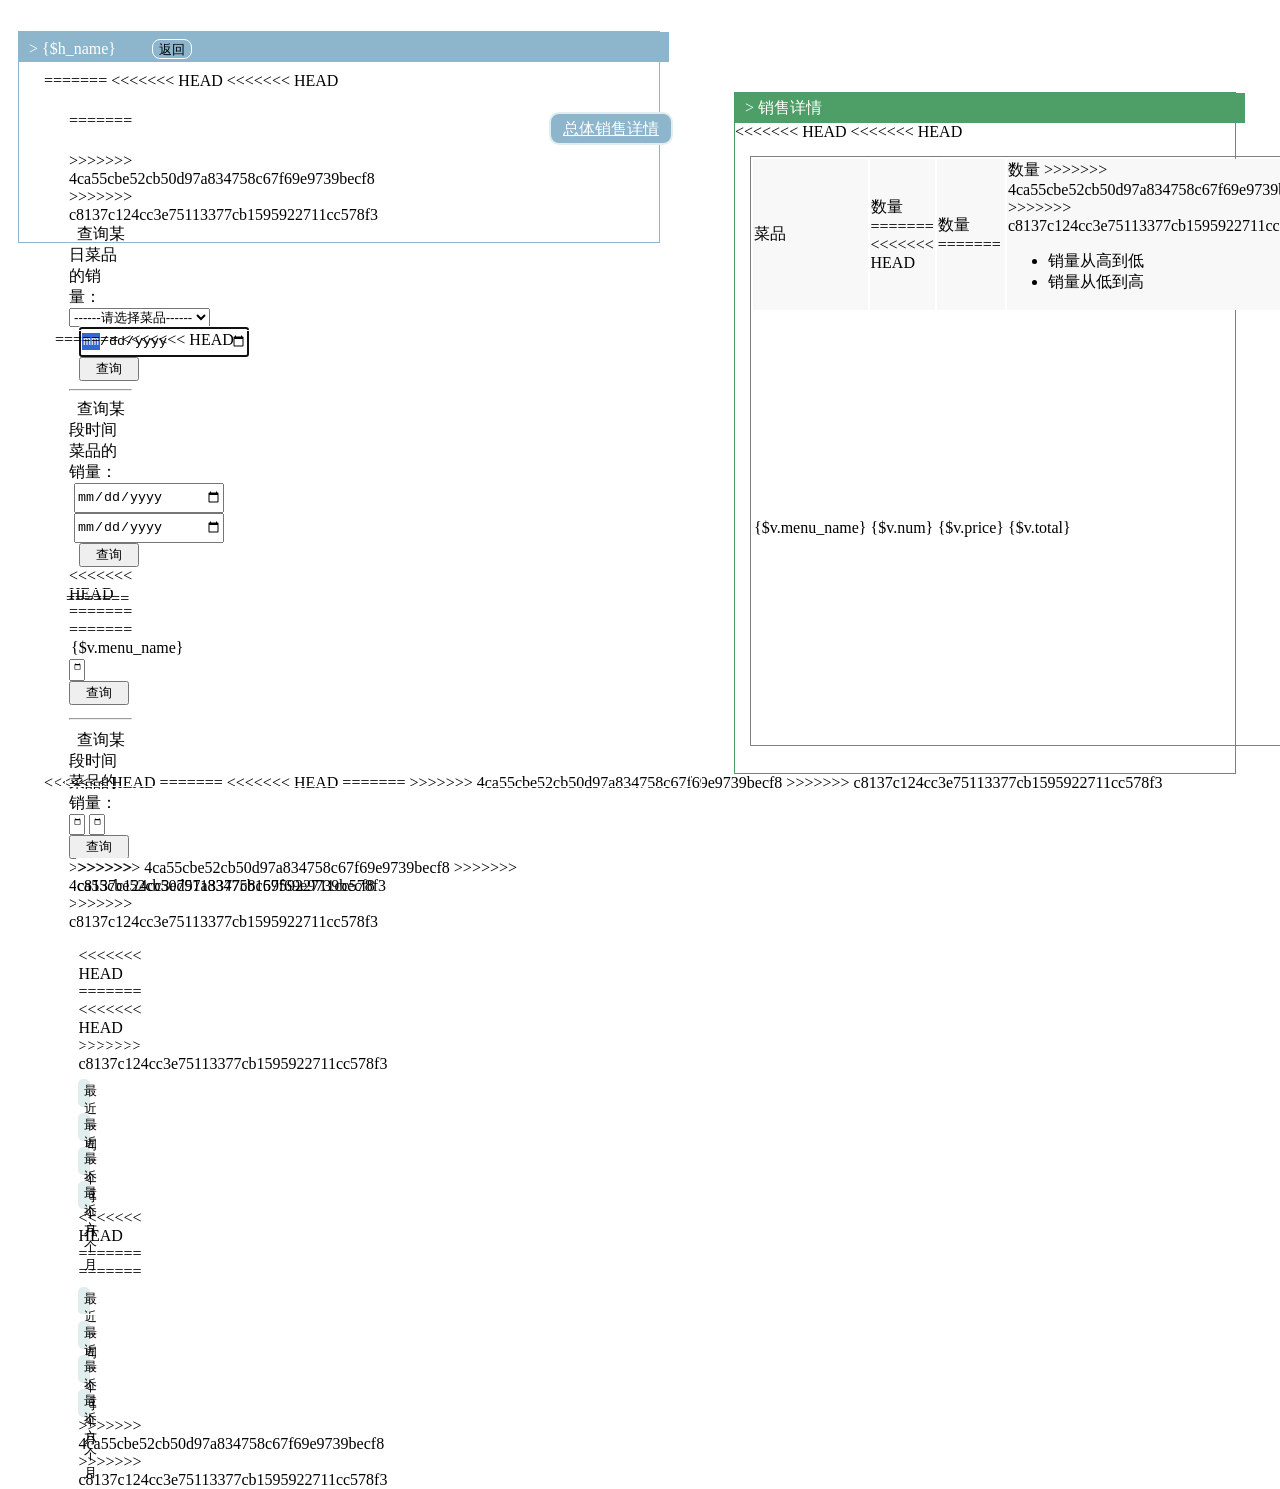
==== commit 5357add6: "20180126细微修改" ====
--- a/App/Admin/View/Index/Hotel/index.html
+++ b/App/Admin/View/Index/Hotel/index.html
@@ -29,12 +29,24 @@
                                 >&nbsp;{$h_name} &nbsp;&nbsp;&nbsp; &nbsp;&nbsp;&nbsp;
                                 <input type="button" value="返回" name="" onclick="window.history.back(); " style="height: 20px;width: 40px;margin-top: 7px;line-height: 17px;border: 1px solid white;background-color: transparent;border-radius: 8px;">
                             </div>
+<<<<<<< HEAD
                             <div style="position: absolute;top: 40px;margin-left: 25px;">
+=======
+<<<<<<< HEAD
+                            <div style="position: absolute;top: 40px;margin-left: 25px;">
+=======
+                            <div style="position: absolute;top: 40px;width: 100%;">
+>>>>>>> 4ca55cbe52cb50d97a834758c67f69e9739becf8
+>>>>>>> c8137c124cc3e75113377cb1595922711cc578f3
                                 <form action="" method="post">
                                     &nbsp;&nbsp;查询某日菜品的销量：
                                     <select name="resname" onchange="" id="sel_1">
             <option value="0" selected="selected">------请选择菜品------</option>
             <foreach name="detail" item="v">
+<<<<<<< HEAD
+=======
+<<<<<<< HEAD
+>>>>>>> c8137c124cc3e75113377cb1595922711cc578f3
 
               <!-- <option value="Name:{$v.menu_name} Num:{$v.num}">{$v.menu_name}</option> -->
               <option id="sel_2"  value="{$v.id}">{$v.menu_name}</option>
@@ -49,6 +61,24 @@
                                     <input type="date" name="" id="times" autofocus="true" required="true" style="width: 150px;height: 30px;margin-left: 5px;">
                                     <input type="date" name="" id="timee" autofocus="true" required="true" style="width: 150px;height: 30px;margin-left: 5px;">
                                    <input type="button" id="" value="查询" onclick="displaydata()" style="margin-left: 10px;width:60px; ">
+<<<<<<< HEAD
+=======
+=======
+              <!--<option value="Name:{$v.menu_name} Num:{$v.num}">{$v.menu_name}</option>-->
+              <option value='{$v.id}'>{$v.menu_name}</option>
+            </foreach>
+        </select>
+                                    <input type="date" name="" id="time" autofocus="true" required="true" style="width: 25%;height: auto;margin-left: 0px;">
+                                    <input type="button" id="timesubmit" value="查询" onclick="test()" style="margin-left: 0px;width:60px; ">
+
+                                    <br /> 
+                                    <hr style="margin-top: 13px; margin-bottom: 10px;"/>
+                                    &nbsp;&nbsp;查询某段时间菜品的销量：
+                                    <input type="date" name="" id="times" autofocus="true" required="true" style="width: 25%;height: auto;margin-left: 0px;">
+                                    <input type="date" name="" id="timee" autofocus="true" required="true" style="width: 25%;height: auto;margin-left: 0px;">
+                                   <input type="button" id="" value="查询" onclick="displaydata()" style="margin-left: 0px;width:60px; ">
+>>>>>>> 4ca55cbe52cb50d97a834758c67f69e9739becf8
+>>>>>>> c8137c124cc3e75113377cb1595922711cc578f3
                                    <br />
                                     <!--<select id="recent-time" style="margin-left: 10px;">
 			                            <option value="a">最近一周</option>
@@ -59,10 +89,23 @@
 		                            
                             </form>
                             <div style="margin: 5px auto 0;width: 70%;">
+<<<<<<< HEAD
+=======
+<<<<<<< HEAD
+>>>>>>> c8137c124cc3e75113377cb1595922711cc578f3
                                 <button class="timebutton" id="week" value="a" onclick="aweek()" style="width: 20%;height: 28px;padding: 2px 5px 2px 5px; margin-top: 6px; background: #e0eeee;border-radius: 5px;border: 1px solid #e0eeee;margin-right: 10px;">最近一周</button>
                                 <button class="timebutton" id="1month" value="b" onclick="onemonth()" style="width: 20%;height: 28px;padding: 2px 5px 2px 5px; margin-top: 6px; background: #e0eeee;border-radius: 5px;border: 1px solid #e0eeee; margin-right: 10px;">最近一个月</button>
                                 <button class="timebutton" id="3month" value="c" onclick="threemonth()" style="width: 20%;height: 28px;padding: 2px 5px 2px 5px; margin-top: 6px; background: #e0eeee;border-radius: 5px;border: 1px solid #e0eeee; margin-right: 10px;">最近三个月</button>
                                 <button class="timebutton" id="6month" value="d" onclick="sixmonth()" style="width: 20%;height: 28px;padding: 2px 5px 2px 5px; margin-top: 6px; background: #e0eeee;border-radius: 5px;border: 1px solid #e0eeee; margin-right: 10px;">最近六个月</button>
+<<<<<<< HEAD
+=======
+=======
+                            	<button class="timebutton" id="week" value="a" onclick="aweek()" style="width: 20%;height: 28px;padding: 2px 5px 2px 5px; margin-top: 6px; background: #e0eeee;border-radius: 5px;border: 1px solid #e0eeee;margin-right: 10px;">最近一周</button>
+		                        <button class="timebutton" id="1month" value="b" onclick="onemonth()" style="width: 20%;height: 28px;padding: 2px 5px 2px 5px; margin-top: 6px; background: #e0eeee;border-radius: 5px;border: 1px solid #e0eeee; margin-right: 10px;">最近一个月</button>
+		                        <button class="timebutton" id="3month" value="c" onclick="threemonth()" style="width: 20%;height: 28px;padding: 2px 5px 2px 5px; margin-top: 6px; background: #e0eeee;border-radius: 5px;border: 1px solid #e0eeee; margin-right: 10px;">最近三个月</button>
+		                        <button class="timebutton" id="6month" value="d" onclick="sixmonth()" style="width: 20%;height: 28px;padding: 2px 5px 2px 5px; margin-top: 6px; background: #e0eeee;border-radius: 5px;border: 1px solid #e0eeee; margin-right: 10px;">最近六个月</button>
+>>>>>>> 4ca55cbe52cb50d97a834758c67f69e9739becf8
+>>>>>>> c8137c124cc3e75113377cb1595922711cc578f3
                             </div>
                             </div>
                             <div>
@@ -75,7 +118,15 @@
                         </div>
 
                         <!-- 柱状图表部分 -->
+<<<<<<< HEAD
                         <div style="width: 635px;height: 455px;border:1px solid white;position: relative;top: 240px;margin-left: 10px;">
+=======
+<<<<<<< HEAD
+                        <div style="width: 635px;height: 455px;border:1px solid white;position: relative;top: 240px;margin-left: 10px;">
+=======
+                        <div style="width: 635px;height: 455px;border:1px solid white;position: relative;top: 250px;margin-left: 10px;">
+>>>>>>> 4ca55cbe52cb50d97a834758c67f69e9739becf8
+>>>>>>> c8137c124cc3e75113377cb1595922711cc578f3
 
 
 
@@ -206,6 +257,10 @@
                         <script type="text/javascript">
                             	
                             function test() {
+<<<<<<< HEAD
+=======
+<<<<<<< HEAD
+>>>>>>> c8137c124cc3e75113377cb1595922711cc578f3
                                 
                                 var h_id = document.getElementById('h_id').value;
                                 var menu_id=document.getElementById('sel_1').value;
@@ -240,6 +295,42 @@
                                         }
                           });
                      }
+<<<<<<< HEAD
+=======
+=======
+                            	
+                            	var h_id = document.getElementById('h_id').value;
+								var menu_id=document.getElementById('sel_1').value;
+								var time=document.getElementById('time').value;
+								console.log(menu_id);
+								console.log(time);
+								
+                                 $.ajax({
+							        type: "post",
+							        dataType: "json",
+							        data: {
+							            h_id: h_id,
+							            menu_id:menu_id,
+							            time:time
+							        },
+							        url: "displaySingle",
+							        success: function(data) {
+		                                var msg = " ";
+		                                msg += menu_id;
+		                                msg += "　" + time;
+		                                msg += "\n销售量为:";
+		                                msg += cookmenuByDay[0];
+		                                msg += "\n销售额为:";
+		                                msg += cookmenuByDay[1];
+		                                alert(msg);
+		                             },
+		                             error: function() {
+								            alert(111);
+								        }
+                          });
+       				 }
+>>>>>>> 4ca55cbe52cb50d97a834758c67f69e9739becf8
+>>>>>>> c8137c124cc3e75113377cb1595922711cc578f3
                         </script>
                     </div>
                 </div>
@@ -257,7 +348,15 @@
                             <thead>
                                 <tr style="background-color: rgb(248,248,248);border : 1px solid white;">
                                     <td>菜品</td>
+<<<<<<< HEAD
                                     <td class="numtd">数量&nbsp;<span class="triangle-up"></span>
+=======
+<<<<<<< HEAD
+                                    <td class="numtd">数量&nbsp;<span class="triangle-up"></span>
+=======
+                                    <td class="numtd">数量 <span class="triangle-up"></span>
+>>>>>>> 4ca55cbe52cb50d97a834758c67f69e9739becf8
+>>>>>>> c8137c124cc3e75113377cb1595922711cc578f3
                                     	<div class="numsort">
                                     		<ul>
                                     			<li onclick="numsorttop()">销量从高到低</li>
@@ -266,7 +365,15 @@
                                     	</div>
                                     </td>
                                     <td>单价</td>
+<<<<<<< HEAD
                                     <td class="numtd">总销售额&nbsp;<span class="triangle-up"></span>
+=======
+<<<<<<< HEAD
+                                    <td class="numtd">总销售额&nbsp;<span class="triangle-up"></span>
+=======
+                                    <td class="numtd">总销售额 <span class="triangle-up"></span>
+>>>>>>> 4ca55cbe52cb50d97a834758c67f69e9739becf8
+>>>>>>> c8137c124cc3e75113377cb1595922711cc578f3
                                     	<div class="pricesort">
                                     		<ul>
                                     			<li onclick="pricesorttop()">总销售额从高到低</li>
@@ -291,6 +398,15 @@
                     </div>
 
                 </div>
+<<<<<<< HEAD
+=======
+<<<<<<< HEAD
+=======
+                <script>
+                	
+                </script>
+>>>>>>> 4ca55cbe52cb50d97a834758c67f69e9739becf8
+>>>>>>> c8137c124cc3e75113377cb1595922711cc578f3
 
 
 
